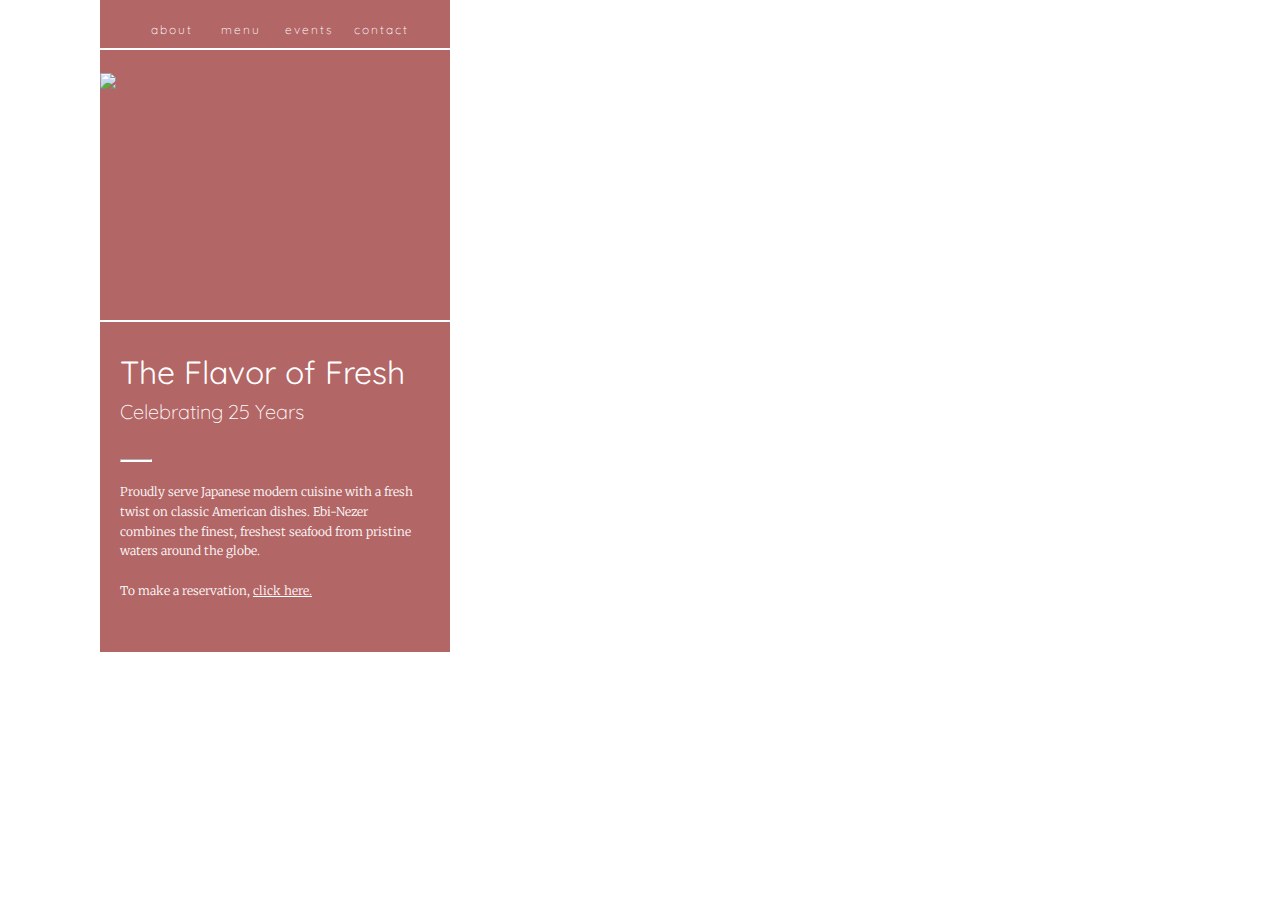
==== Ebi-Nezer_Landingpage2.html @ 9592429a "new" ====
<!DOCTYPE HTML>

<html>

<title>Ebi-Nezer Homepage</title>

<head> 
	<link rel="stylesheet" href="http://hanaek.github.io/Ebi_style2.css" type="text/css"/>
	
	<link href='http://fonts.googleapis.com/css?family=Quicksand:300,400|Merriweather:400italic,400,300,700,300italic&subset=latin-ext,latin' rel='stylesheet' type='text/css'>

</head>

<body>


<div class="navbox">
	<div id="menu">
		<ul>
  			<li><a href="#about">about</a></li>
  			<li><a href="#menu">menu</a></li>
  			<li><a href="#events">events</a></li>
  			<li><a href="#contact">contact</a></li>
		</ul>
	</div>
</div>
	
<div class="logobox">
	<div class="logo"><img src="http://i.imgur.com/QPW77gT.png"></dv>
</div>

<div class="box2">
	
			<h1>The Flavor of Fresh </h1>
			<h2>Celebrating 25 Years</h2>

			<hr align="left" >

			<p>Proudly serve Japanese modern cuisine with a fresh twist on classic American dishes. Ebi-Nezer combines the finest, freshest seafood from pristine waters around the globe.<br></p>
			
			<p>To make a reservation, <a href="#reservation" style="color: white"> click here.</a></p>
</div>


</body>

</html>
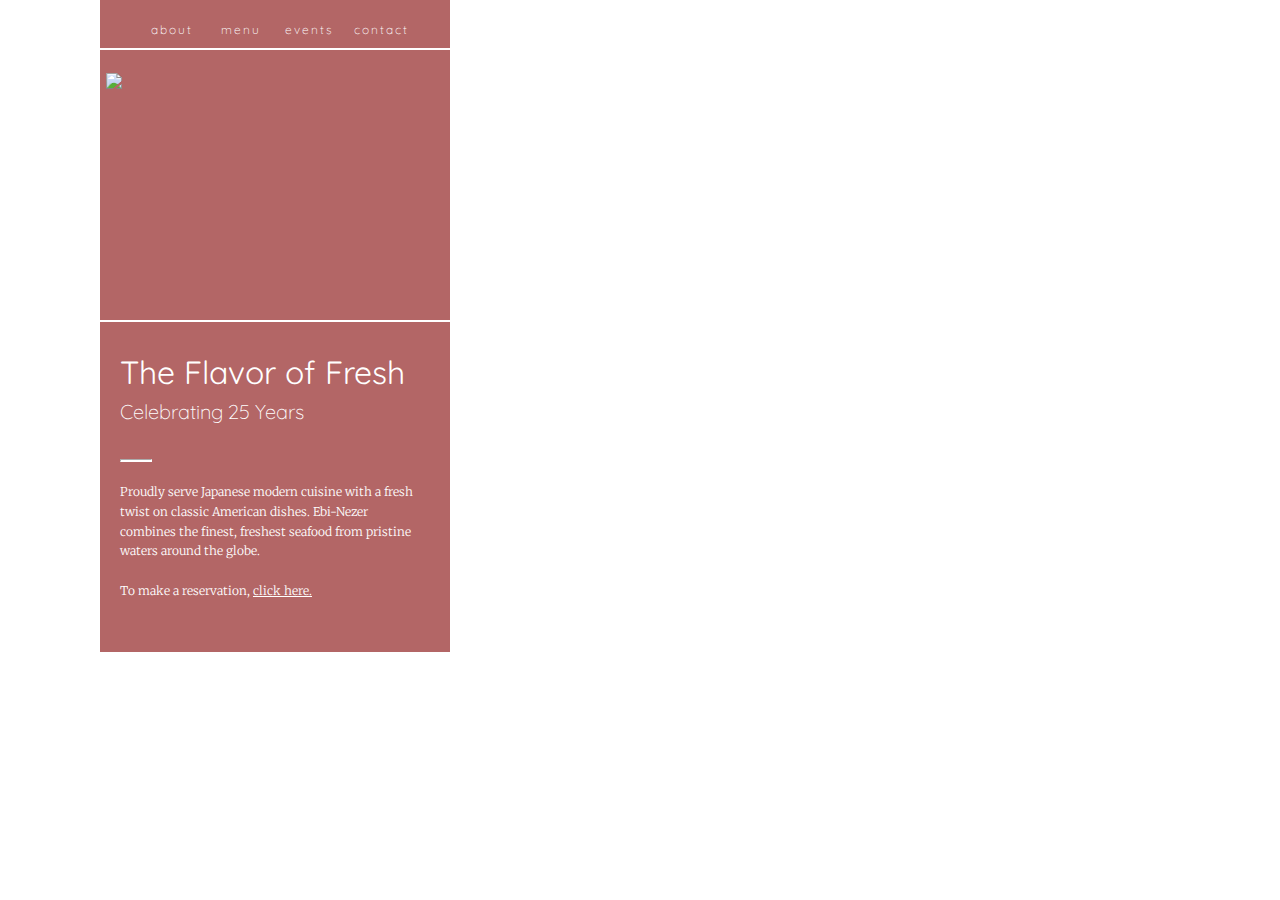
==== commit 9c8f7d0c: "cleaned up coding" ====
--- a/Ebi-Nezer_Landingpage2.html
+++ b/Ebi-Nezer_Landingpage2.html
@@ -12,9 +12,6 @@
 </head>
 
 <body>
-
-
-<div class="navbox">
 	<div id="menu">
 		<ul>
   			<li><a href="#about">about</a></li>
@@ -23,24 +20,19 @@
   			<li><a href="#contact">contact</a></li>
 		</ul>
 	</div>
+	
+	<div class="logobox">
+		<div class="logo"><img src="http://i.imgur.com/QPW77gT.png"></dv>
+	</div>
+
+
+	<div class="box2">	
+		<h1>The Flavor of Fresh </h1>
+		<h2>Celebrating 25 Years</h2>
+		<hr align="left" >
+		<p>Proudly serve Japanese modern cuisine with a fresh twist on classic American dishes. Ebi-Nezer combines the finest, freshest seafood from pristine waters around the globe.<br></p>	
+		<p>To make a reservation, <a href="#reservation" style="color: white"> click here.</a></p>
 </div>
-	
-<div class="logobox">
-	<div class="logo"><img src="http://i.imgur.com/QPW77gT.png"></dv>
-</div>
-
-<div class="box2">
-	
-			<h1>The Flavor of Fresh </h1>
-			<h2>Celebrating 25 Years</h2>
-
-			<hr align="left" >
-
-			<p>Proudly serve Japanese modern cuisine with a fresh twist on classic American dishes. Ebi-Nezer combines the finest, freshest seafood from pristine waters around the globe.<br></p>
-			
-			<p>To make a reservation, <a href="#reservation" style="color: white"> click here.</a></p>
-</div>
-
 
 </body>
 
